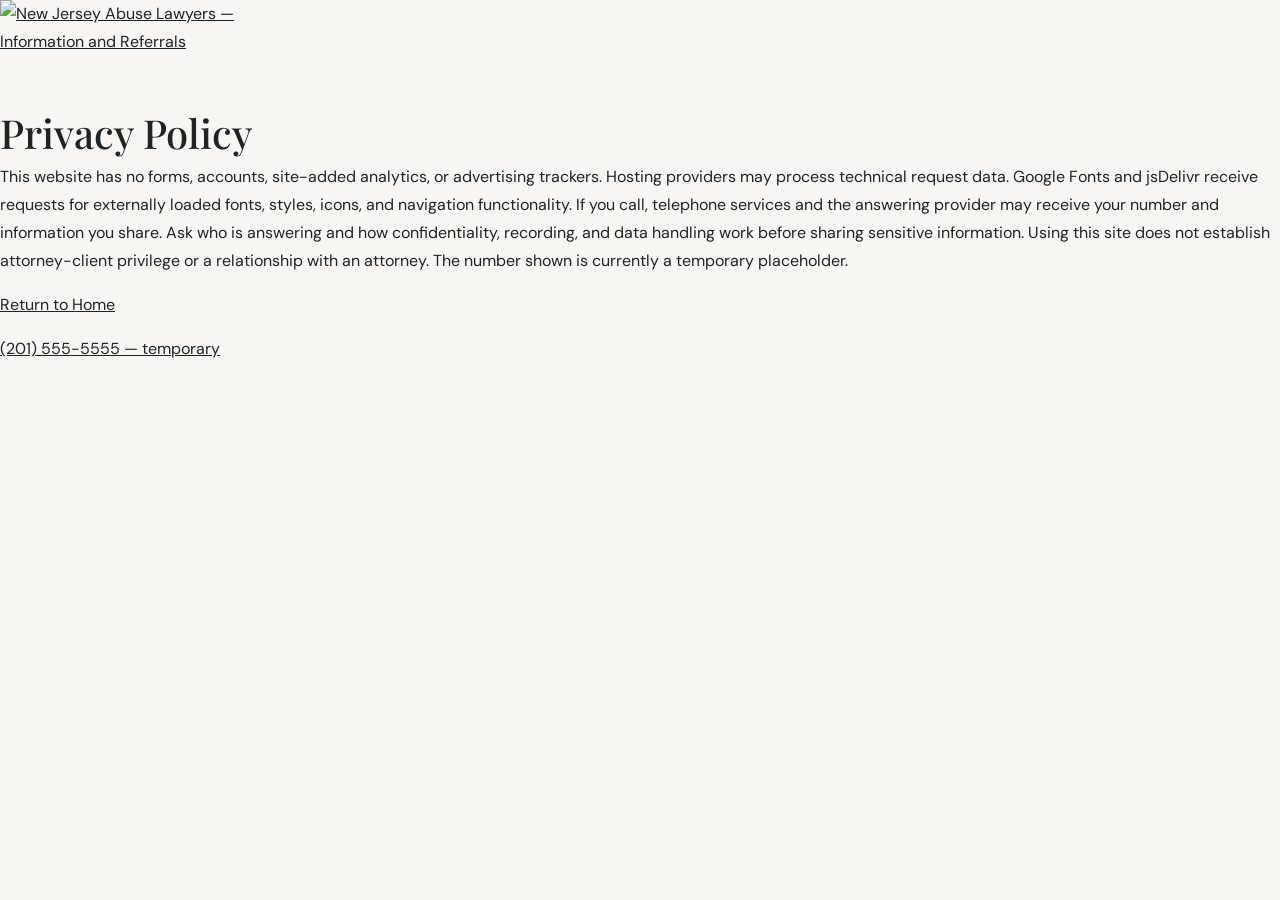
==== privacy.html @ e54048fb "Add files via upload" ====
<!doctype html>
<html lang="en">
<head>
  <meta charset="utf-8">
  <meta name="viewport" content="width=device-width, initial-scale=1">
  <meta name="description" content="Independent information and attorney advertising/referral resources for New Jersey nursing home abuse and neglect concerns. Temporary phone (201) 555-5555.">
  <title>Privacy Policy | New Jersey Abuse Lawyers</title>
  <link href="https://cdn.jsdelivr.net/npm/bootstrap@5.3.3/dist/css/bootstrap.min.css" rel="stylesheet">
  <link href="https://cdn.jsdelivr.net/npm/bootstrap-icons@1.11.3/font/bootstrap-icons.min.css" rel="stylesheet">
  <link rel="preconnect" href="https://fonts.googleapis.com">
  <link rel="preconnect" href="https://fonts.gstatic.com" crossorigin>
  <link href="https://fonts.googleapis.com/css2?family=DM+Sans:wght@400;500;600;700&family=Playfair+Display:wght@400;500;600&family=Pinyon+Script&display=swap" rel="stylesheet">
  
<link rel="stylesheet" href="css/style.css">
<style id="approved-logo">
.navbar,.navbar.scrolled{background:rgba(248,247,242,.98);color:#182b39;border-bottom:1px solid #182b3922}.navbar .brand,.navbar .nav-link,.navbar .navbar-toggler{color:#182b39}.brand{flex-shrink:0}.brand-logo{display:block;width:245px;max-width:100%;height:auto}.navbar .container{gap:18px}.nav-cta{white-space:nowrap;flex-shrink:0}footer .footer-brand{display:inline-block}footer .brand-logo{width:285px;filter:brightness(0) invert(1)}.policy-brand{display:inline-block;margin-bottom:30px}
@media(min-width:992px) and (max-width:1199px){.navbar .brand-logo{width:210px}.navbar .nav-link{font-size:11px}.navbar .nav-cta{font-size:12px;padding:10px 12px;margin-left:10px!important}}
@media(max-width:991px){.navbar .brand-logo{width:225px}.navbar-toggler{margin-left:auto}.navbar .nav-cta{display:inline-flex;justify-content:center;width:100%;margin-top:14px}}@media(max-width:359px){.navbar .brand-logo{width:195px}}
</style>
</head>
<body><main class="policy-main"><a class="policy-brand" href="index.html"><img class="brand-logo" src="assets/new-jersey-abuse-lawyers-logo.png" alt="New Jersey Abuse Lawyers — Information and Referrals" width="911" height="300"></a><h1>Privacy Policy</h1><p>This website has no forms, accounts, site-added analytics, or advertising trackers. Hosting providers may process technical request data. Google Fonts and jsDelivr receive requests for externally loaded fonts, styles, icons, and navigation functionality. If you call, telephone services and the answering provider may receive your number and information you share. Ask who is answering and how confidentiality, recording, and data handling work before sharing sensitive information. Using this site does not establish attorney-client privilege or a relationship with an attorney. The number shown is currently a temporary placeholder.</p><p><a href="index.html">Return to Home</a></p><p><a href="tel:+12015555555">(201) 555-5555 — temporary</a></p></main></body></html>
---- css/style.css ----
:root{--ink:#202324;--deep:#142426;--teal:#264344;--gold:#c9a875;--paper:#f7f6f2;--muted:#727775}
    *{box-sizing:border-box}
    html{scroll-behavior:smooth}
    body{margin:0;background:var(--paper);color:var(--ink);font-family:"DM Sans",sans-serif;font-size:16px;line-height:1.75}
    a{color:inherit}
    h1,h2,h3,.display{font-family:"Playfair Display",serif;font-weight:500;line-height:1.12}
    h2{font-size:clamp(2.1rem,4.1vw,3.6rem);text-transform:uppercase;letter-spacing:.025em}
    .script{font-family:"Pinyon Script",cursive;text-transform:none;color:var(--gold);font-size:1.18em;font-weight:400;letter-spacing:0}
    .eyebrow{font-size:.69rem;text-transform:uppercase;letter-spacing:.2em;font-weight:700;color:var(--gold)}
    .navbar{position:fixed;inset:0 0 auto;z-index:1000;padding:19px 0;color:#fff;transition:background .35s,padding .35s,backdrop-filter .35s}
    .navbar.scrolled{background:rgba(19,31,32,.9);backdrop-filter:blur(14px);padding:11px 0;border-bottom:1px solid rgba(255,255,255,.12)}
    .brand{display:flex;align-items:center;gap:12px;text-decoration:none;color:white;font-size:.77rem;line-height:1.2;font-weight:700;letter-spacing:.09em;text-transform:uppercase}
    .brand-mark{width:37px;height:37px;border:1px solid rgba(255,255,255,.65);display:grid;place-items:center;color:var(--gold);font-family:"Playfair Display";font-size:1.15rem}
    .navbar .nav-link{color:rgba(255,255,255,.82);font-size:.74rem;letter-spacing:.08em;text-transform:uppercase;padding:.6rem .8rem}
    .navbar .nav-link:hover{color:var(--gold)}
    .pill-link,.btn-gold{border-radius:99px;background:var(--gold);color:#182323;border:1px solid var(--gold);font-weight:700;letter-spacing:.07em;text-transform:uppercase;font-size:.7rem;padding:12px 20px;text-decoration:none;transition:.25s}
    .pill-link:hover,.btn-gold:hover{background:transparent;color:#fff}
    .navbar-toggler{color:#fff;border:1px solid #ffffff5c}
    .hero{height:175vh;position:relative;background:#172323}
    .hero-sticky{height:100vh;position:sticky;top:0;overflow:hidden}
    .hero-photo{position:absolute;inset:-3%;width:106%;height:106%;object-fit:cover;transform:scale(1.03);will-change:transform}
    .hero-photo.second{opacity:0;transition:opacity .2s}
    .hero-shade{position:absolute;inset:0;background:linear-gradient(90deg,rgba(12,21,22,.7),rgba(12,21,22,.24) 62%,rgba(12,21,22,.12)),linear-gradient(0deg,rgba(9,18,19,.67),transparent 52%)}
    .hero-content{position:absolute;left:max(6vw,calc((100vw - 1280px)/2));right:5vw;bottom:12%;max-width:930px;color:#fff}
    .hero h1{font-size:clamp(2.9rem,7.4vw,6.5rem);text-transform:uppercase;letter-spacing:.01em;margin:20px 0 24px;max-width:900px}
    .hero-copy{max-width:570px;color:rgba(255,255,255,.84);font-size:1.02rem}
    .hero-bottom{display:flex;align-items:center;gap:25px;margin-top:32px}
    .hero-bottom .btn-gold:hover{color:white}
    .scroll-note{font-size:.65rem;letter-spacing:.18em;text-transform:uppercase;color:#ffffffbb}
    .section-pad{padding:110px 0}
    .intro{background:var(--paper)}
    .intro p{color:#545a58;font-size:1.02rem}
    .rule{width:54px;height:1px;background:var(--gold);margin:26px 0}
    .side-note{border-left:1px solid #d8d3c8;padding:7px 0 7px 28px;color:var(--muted);font-size:.9rem}
    .image-frame{position:relative;overflow:hidden}
    .image-frame img{width:100%;height:100%;object-fit:cover;transition:transform 1s}
    .image-frame:hover img{transform:scale(1.045)}
    .intro-img{height:510px}
    .care-section{background:#eae9e3}
    .care-section .lead{color:#626764}
    .issue-grid{margin-top:55px;border-top:1px solid #d1d0c9}
    .issue-card{padding:28px 24px 31px 0;border-bottom:1px solid #d1d0c9;height:100%;transition:transform .25s}
    .issue-card:hover{transform:translateY(-5px)}
    .issue-card .number{font-family:"Playfair Display";color:var(--gold);font-size:1.2rem}
    .issue-card h3{font-size:1.34rem;margin:18px 0 10px}
    .issue-card p{font-size:.9rem;color:#626764;margin:0}
    .feature{background:var(--deep);color:#fff}
    .feature p{color:#c5cecb}
    .feature-img{height:600px}
    .feature-list{list-style:none;padding:0;margin:28px 0}
    .feature-list li{padding:14px 0;border-bottom:1px solid #ffffff20;color:#e4e8e4;display:flex;gap:14px}
    .feature-list i{color:var(--gold)}
    .steps{background:#f7f6f2}
    .steps-row{border-top:1px solid #d9d7d0;margin-top:45px}
    .step{padding:30px 22px 10px 0}
    .step-num{font-family:"Playfair Display";color:var(--gold);font-size:2rem}
    .step h3{font-size:1.3rem;margin:15px 0}
    .step p{color:var(--muted);font-size:.91rem}
    .quote-band{background:#e9e8e1;padding:77px 0}
    .quote-band blockquote{font-family:"Playfair Display";font-size:clamp(1.5rem,3.3vw,2.65rem);line-height:1.35;margin:0}
    .quote-mark{font-family:"Playfair Display";font-size:4rem;line-height:.8;color:var(--gold)}
    .gallery-section{background:var(--paper)}
    .gallery-head{display:flex;justify-content:space-between;align-items:end;gap:20px}
    .gallery-controls{display:flex;gap:8px}
    .gallery-controls button{width:43px;height:43px;border:1px solid #c9c7c0;background:transparent;border-radius:50%;transition:.2s}
    .gallery-controls button:hover{background:var(--deep);color:#fff}
    .gallery-track{display:flex;gap:18px;overflow-x:auto;scroll-snap-type:x mandatory;scrollbar-width:none;margin-top:38px;padding-bottom:10px}
    .gallery-track::-webkit-scrollbar{display:none}
    .gallery-item{flex:0 0 min(75vw,390px);height:310px;scroll-snap-align:start;position:relative;overflow:hidden}
    .gallery-item img{width:100%;height:100%;object-fit:cover;transition:transform .8s}
    .gallery-item:hover img{transform:scale(1.06)}
    .gallery-item figcaption{position:absolute;bottom:0;left:0;right:0;padding:35px 20px 16px;color:#fff;font-size:.77rem;letter-spacing:.13em;text-transform:uppercase;background:linear-gradient(transparent,rgba(0,0,0,.65))}
    .cta{background:var(--deep);color:#fff;padding:92px 0}
    .cta p{color:#c5cecb}
    .cta .btn-gold{display:inline-flex;align-items:center;gap:10px}
    .cta .btn-gold:hover{color:#fff}
    footer{background:#101b1c;color:#c4cbc8;padding:40px 0;font-size:.78rem}
    footer a{color:#c4cbc8;text-decoration:none}
    footer a:hover{color:var(--gold)}
    .footer-brand{color:#fff;font-weight:700;letter-spacing:.08em;text-transform:uppercase}
    .reveal{opacity:0;transform:translateY(24px);transition:opacity .75s ease,transform .75s ease}
    .reveal.visible{opacity:1;transform:none}
    @media(max-width:991.98px){
      .navbar-collapse{background:rgba(19,31,32,.97);padding:15px 20px;margin-top:12px}
      .navbar .nav-link{padding:.65rem 0}
      .nav-cta{margin-top:12px;display:inline-block}
      .hero-content{left:7vw;bottom:11%;right:7vw}
      .section-pad{padding:82px 0}
      .intro-img{height:400px;margin-top:35px}
      .feature-img{height:430px;margin-bottom:38px}
    }
    @media(max-width:575.98px){
      .hero{height:150vh}
      .hero h1{font-size:clamp(2.6rem,13vw,4.2rem)}
      .hero-copy{font-size:.92rem}
      .hero-bottom{align-items:flex-start;flex-direction:column;gap:15px}
      .section-pad{padding:68px 0}
      .intro-img{height:330px}
      .feature-img{height:340px}
      .gallery-head{align-items:flex-start;flex-direction:column}
      .gallery-item{height:250px;flex-basis:82vw}
      .quote-band{padding:55px 0}
    }
    @media(prefers-reduced-motion:reduce){
      *,*::before,*::after{scroll-behavior:auto!important;transition:none!important;animation:none!important}
      .hero-photo{transform:none!important}
      .reveal{opacity:1;transform:none}
    }
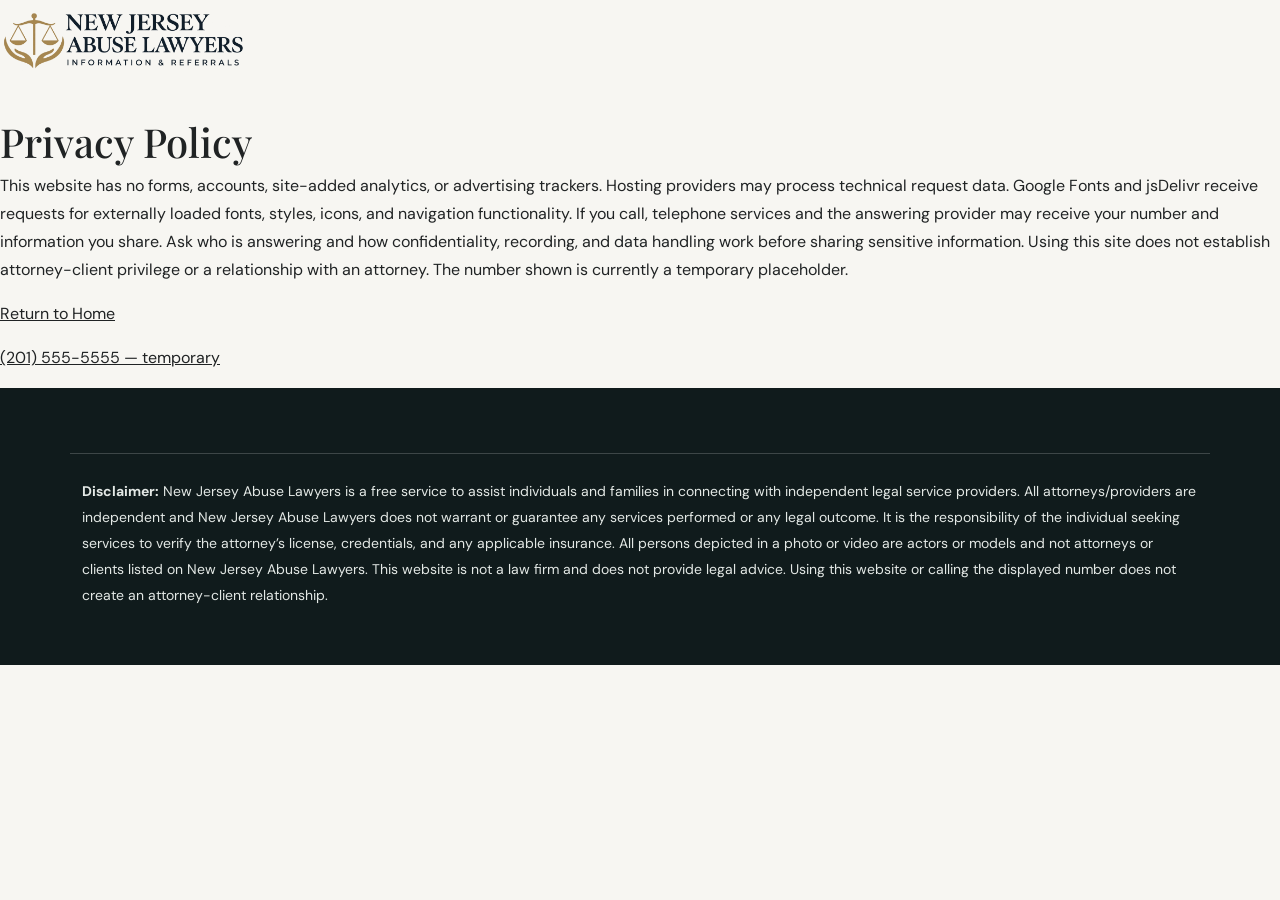
==== commit bb950b63: "Add files via upload" ====
--- a/privacy.html
+++ b/privacy.html
@@ -11,11 +11,11 @@
   <link rel="preconnect" href="https://fonts.gstatic.com" crossorigin>
   <link href="https://fonts.googleapis.com/css2?family=DM+Sans:wght@400;500;600;700&family=Playfair+Display:wght@400;500;600&family=Pinyon+Script&display=swap" rel="stylesheet">
   
-<link rel="stylesheet" href="css/style.css">
+<link rel="stylesheet" href="css/style.css?v=care-photos-hero-2">
 <style id="approved-logo">
 .navbar,.navbar.scrolled{background:rgba(248,247,242,.98);color:#182b39;border-bottom:1px solid #182b3922}.navbar .brand,.navbar .nav-link,.navbar .navbar-toggler{color:#182b39}.brand{flex-shrink:0}.brand-logo{display:block;width:245px;max-width:100%;height:auto}.navbar .container{gap:18px}.nav-cta{white-space:nowrap;flex-shrink:0}footer .footer-brand{display:inline-block}footer .brand-logo{width:285px;filter:brightness(0) invert(1)}.policy-brand{display:inline-block;margin-bottom:30px}
 @media(min-width:992px) and (max-width:1199px){.navbar .brand-logo{width:210px}.navbar .nav-link{font-size:11px}.navbar .nav-cta{font-size:12px;padding:10px 12px;margin-left:10px!important}}
 @media(max-width:991px){.navbar .brand-logo{width:225px}.navbar-toggler{margin-left:auto}.navbar .nav-cta{display:inline-flex;justify-content:center;width:100%;margin-top:14px}}@media(max-width:359px){.navbar .brand-logo{width:195px}}
 </style>
 </head>
-<body><main class="policy-main"><a class="policy-brand" href="index.html"><img class="brand-logo" src="assets/new-jersey-abuse-lawyers-logo.png" alt="New Jersey Abuse Lawyers — Information and Referrals" width="911" height="300"></a><h1>Privacy Policy</h1><p>This website has no forms, accounts, site-added analytics, or advertising trackers. Hosting providers may process technical request data. Google Fonts and jsDelivr receive requests for externally loaded fonts, styles, icons, and navigation functionality. If you call, telephone services and the answering provider may receive your number and information you share. Ask who is answering and how confidentiality, recording, and data handling work before sharing sensitive information. Using this site does not establish attorney-client privilege or a relationship with an attorney. The number shown is currently a temporary placeholder.</p><p><a href="index.html">Return to Home</a></p><p><a href="tel:+12015555555">(201) 555-5555 — temporary</a></p></main></body></html>+<body><main class="policy-main"><a class="policy-brand" href="index.html"><img class="brand-logo" src="assets/new-jersey-abuse-lawyers-logo.png" alt="New Jersey Abuse Lawyers — Information and Referrals" width="911" height="300"></a><h1>Privacy Policy</h1><p>This website has no forms, accounts, site-added analytics, or advertising trackers. Hosting providers may process technical request data. Google Fonts and jsDelivr receive requests for externally loaded fonts, styles, icons, and navigation functionality. If you call, telephone services and the answering provider may receive your number and information you share. Ask who is answering and how confidentiality, recording, and data handling work before sharing sensitive information. Using this site does not establish attorney-client privilege or a relationship with an attorney. The number shown is currently a temporary placeholder.</p><p><a href="index.html">Return to Home</a></p><p><a href="tel:+12015555555">(201) 555-5555 — temporary</a></p></main><footer><div class="container provider-disclaimer"><p><strong>Disclaimer:</strong> New Jersey Abuse Lawyers is a free service to assist individuals and families in connecting with independent legal service providers. All attorneys/providers are independent and New Jersey Abuse Lawyers does not warrant or guarantee any services performed or any legal outcome. It is the responsibility of the individual seeking services to verify the attorney’s license, credentials, and any applicable insurance. All persons depicted in a photo or video are actors or models and not attorneys or clients listed on New Jersey Abuse Lawyers. This website is not a law firm and does not provide legal advice. Using this website or calling the displayed number does not create an attorney-client relationship.</p></div></footer></body></html>
--- a/css/style.css
+++ b/css/style.css
@@ -105,4 +105,7 @@
       *,*::before,*::after{scroll-behavior:auto!important;transition:none!important;animation:none!important}
       .hero-photo{transform:none!important}
       .reveal{opacity:1;transform:none}
-    }+    }
+/* Natural-height hero photo and adapted provider disclaimer. */
+.navbar{position:sticky!important;inset:0 0 auto!important;top:0!important}.hero{height:auto!important;padding:0;background:#142426}.hero-sticky{position:relative!important;top:auto;height:auto!important;display:grid;grid-template-columns:1fr 1fr;align-items:center;gap:45px;padding:50px max(5vw,24px) 65px;overflow:visible}.hero-photo{position:relative!important;inset:auto!important;width:100%!important;height:auto!important;object-fit:contain!important;transform:none!important;grid-column:2;grid-row:1;border-radius:4px;max-height:none}.hero-shade{display:none}.hero-content{position:relative!important;inset:auto!important;max-width:100%;grid-column:1;grid-row:1}.hero h1{font-size:clamp(2.6rem,4.6vw,4.8rem);margin:20px 0}.hero-bottom{flex-wrap:wrap}.hero .btn-gold{font-size:17px;letter-spacing:.02em}.provider-disclaimer{font-size:14px;line-height:1.85;color:#e3e8e5;padding-top:25px;border-top:1px solid #ffffff30;margin-top:25px}.gallery-disclosure{font-size:14px;color:var(--muted);margin-bottom:25px}.reveal{opacity:1;transform:none}section[id]{scroll-margin-top:160px}
+@media(max-width:767px){.hero-sticky{display:flex;flex-direction:column;padding:25px 22px 55px;gap:30px}.hero-photo{order:0}.hero-content{order:1;width:100%}.hero h1{font-size:clamp(2.7rem,10vw,4rem)}.hero .eyebrow{font-size:11px}.hero .btn-gold{display:inline-block;font-size:17px}}
